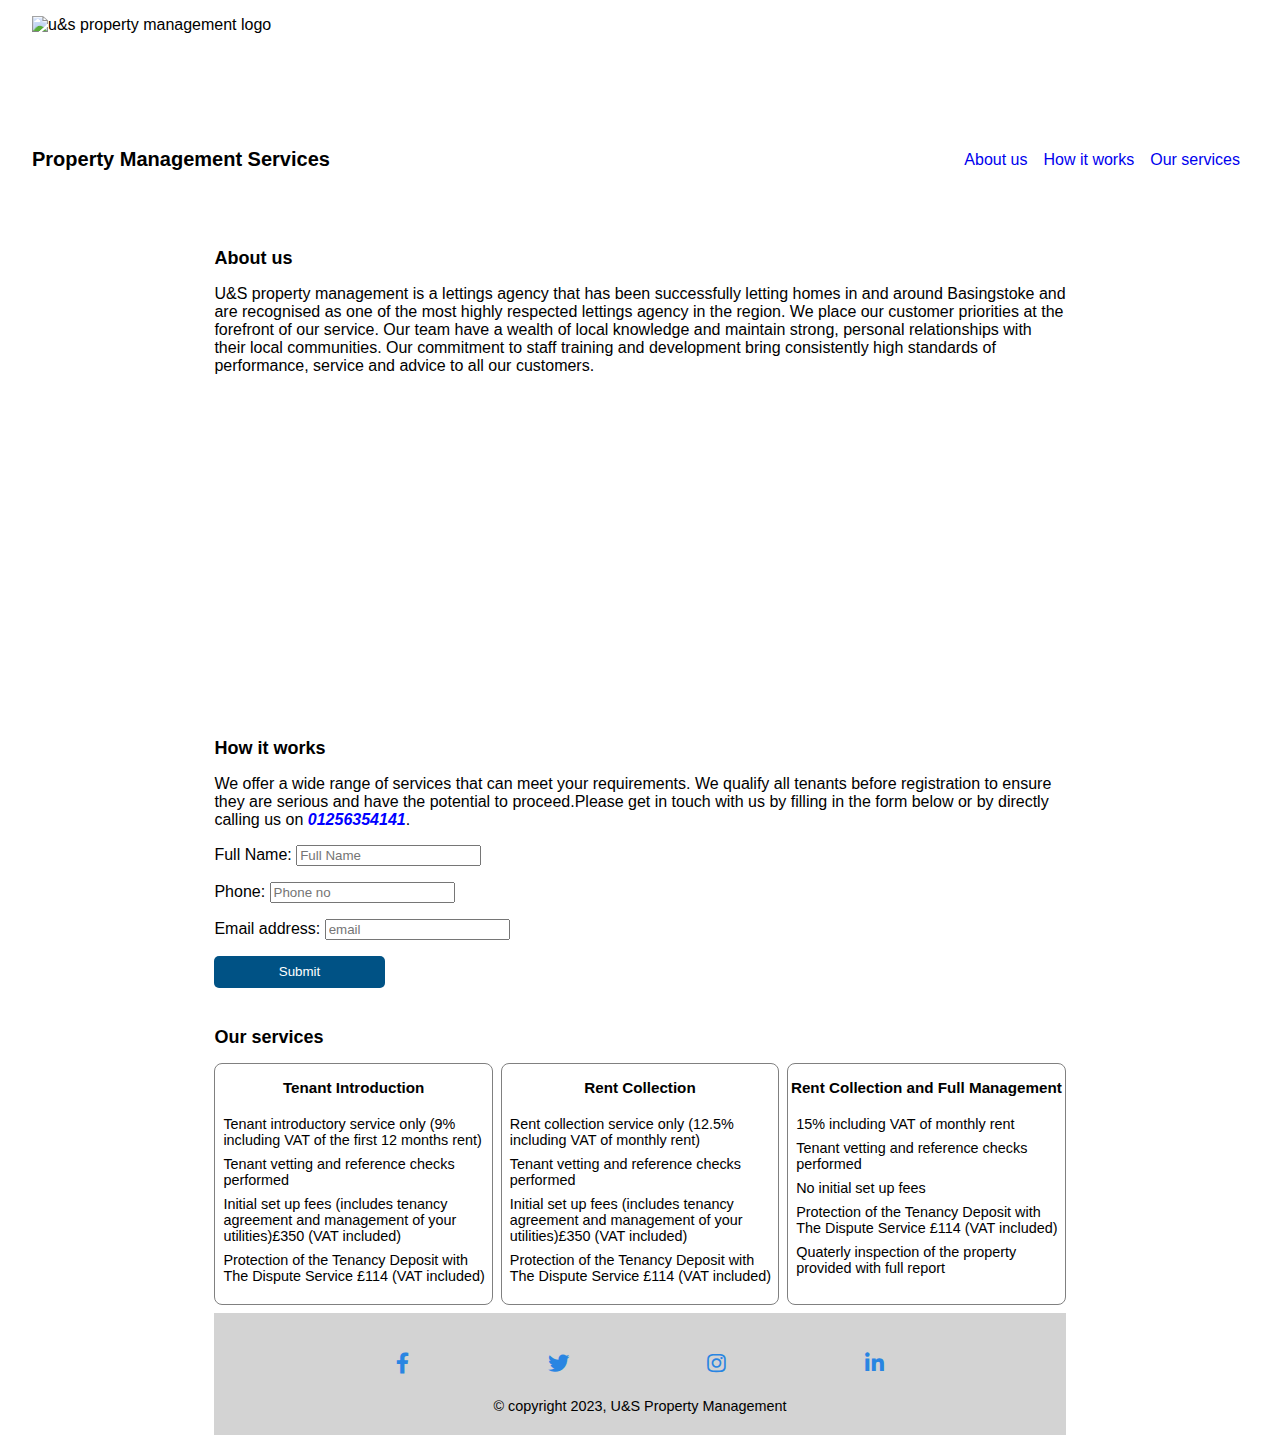
==== Product Landing Page Certification project/index.html @ 18a081b2 "Initial commit for Product Landing Page Certification Project" ====
<!DOCTYPE html>
<html lang="en">

<head>
    <meta charset="UTF-8">
    <meta name="viewport" content="width=device-width, initial-scale=1.0">
    <link rel="stylesheet" href="styles.css">
    <link rel="stylesheet" href="https://use.fontawesome.com/releases/v5.8.2/css/all.css" />
    <title>U&S property management</title>
</head>

<body>
    <div class="container">
        <header id="header">
            <img id="header-img" src="/final logo_transparent copy.png" alt="u&s property management logo">

            <nav id="nav-bar">
                <h1>Property Management Services</h1>
                <div class="nav-links">
                    <p><a class="nav-link" href="#about-us">About us</a></p>
                    <p><a class="nav-link" href="#how-it-works">How it works</a></p>
                    <p><a class="nav-link" href="#services">Our services</a></p>
                </div>
            </nav>

        </header>
        <main>
            <section id="about-us" class="about-us">
                <h2>About us</h2>
                <p>U&S property management is a lettings agency that has been successfully letting homes in and around
                    Basingstoke and are recognised as one of the most highly respected lettings agency in the region. We
                    place our customer priorities at the forefront of our service. Our team have a wealth of local
                    knowledge and maintain strong, personal relationships with their local communities. Our commitment
                    to staff training and development bring consistently high standards of performance, service and
                    advice to all our customers.</p>
                <iframe id="video" src="https://www.youtube.com/embed/yinOyFZpHZE" frameborder="0"
                    loading="lazy"></iframe>
            </section>
            <section id="how-it-works" class="how-it-works">
                <h2>How it works</h2>
                <p>We offer a wide range of services that can meet your requirements. We qualify all tenants before
                    registration to ensure they are serious and have the potential to proceed.Please
                    get in touch with us by filling in the form below or by directly calling us on
                    <span>01256354141</span>.
                </p>
                <form action="https://www.freecodecamp.com/email-submit" id="form">
                    <label for="full-name">
                        Full Name:
                        <input id=full-name type="text" placeholder="Full Name" required>
                    </label>
                    <label for="phone">
                        Phone:
                        <input id=phone placeholder="Phone no" type="tel">
                    </label>
                    <label for="email">
                        Email address:
                        <input id="email" type="email" placeholder="email" name="email" required>
                    </label>
                    <input id="submit" type="submit" value="Submit">
                </form>
            </section>
            <h2>Our services</h2>
            <section id="services" class="services">
                <div class="service">
                    <h3>Tenant Introduction</h3>
                    <ul>
                        <li>Tenant introductory service only (9% including VAT of the first 12 months rent)</li>
                        <li>Tenant vetting and reference checks performed</li>
                        <li>Initial set up fees (includes tenancy agreement and management of your utilities)£350 (VAT included)</li>
                        <li>Protection of the Tenancy Deposit with The Dispute Service £114 (VAT included)</li>
                    </ul>
                </div>
                <div class="service">
                    <h3>Rent Collection</h3>
                    <ul>
                        <li>Rent collection service only (12.5% including VAT of monthly rent)</li>
                        <li>Tenant vetting and reference checks performed</li>
                        <li>Initial set up fees (includes tenancy agreement and management of your utilities)£350 (VAT included)</li>
                        <li>Protection of the Tenancy Deposit with The Dispute Service £114 (VAT included)</li>
                    </ul>
                </div>

                <div class="service">
                    <h3>Rent Collection and Full Management</h3>
                    <ul>
                        <li>15% including VAT of monthly rent</li>
                        <li>Tenant vetting and reference checks performed</li>
                        <li>No initial set up fees
                        <li>Protection of the Tenancy Deposit with The Dispute Service £114 (VAT included)</li>
                        <li>Quaterly inspection of the property provided with full report</li>
                    </ul>
                </div>
            </section>
            <footer>
                <div class="social-icons">
                    <a href="https://www.facebook.com/freecodecamp/" target="_blank">
                        <i class="fab fa-lg fa-facebook-f"></i>
                    </a>
                    <a href="https://twitter.com/freecodecamp/" target="_blank">
                        <i class="fab fa-lg fa-twitter"></i>
                    </a>
                    <a href="https://instagram.com/freecodecamp" target="_blank">
                        <i class="fab fa-lg fa-instagram"></i>
                    </a>
                    <a href="https://www.linkedin.com/school/free-code-camp/" target="_blank">
                        <i class="fab fa-lg fa-linkedin-in"></i>
                    </a>
                </div>
                <p>© copyright 2023, U&S Property Management</p>
            </footer>
        </main>
    </div>

</body>

</html>
---- Product Landing Page Certification project/styles.css ----
* {
    /*border: 1px solid black;*/
    box-sizing: border-box;
}

/*set to allow correct positioning of "a tag"*/
html {
    scroll-padding-top: 27vh;
}

body {
    font-family: sans-serif, Arial, Helvetica;
    font-size: 16px;  /*1em*/
    margin: 0;
}

.container {
    width: 95%;
    margin: 0 auto;
}

/*fix the header section so it stays there when scrolling*/
#header {
    position: sticky;
    top: 0;
    background-color: white;  
    height: 25vh;                   /*header height to allow correct positioning of "a tag"*/
}

#header-img {
    display:block;
    padding-top: 1rem;
    max-width: 100%;   
    height: 15vh;
    margin: 0 auto;
    object-fit: fit;
}

#nav-bar, .nav-links {
    display: flex;
    flex-direction: row;
    justify-content: space-between;
    align-content:center;
    flex-wrap: wrap;
    padding-bottom: 0.25rem;
}


h1 {
    font-size: 1.25rem;
}



.nav-link {
    text-decoration: none;
    padding: 0.5rem;
}

/*for screen up to 700px*/
@media only screen and (max-width: 700px){
    #nav-bar, .nav-links {
        display: flex;
        flex-direction: row;
        justify-content: center;
        align-content:center;
        flex-wrap: wrap;
    }

    h1 {
        margin: 0.5rem auto;
    }

    .nav-links p {
        margin: 0 auto;    
    }
}


/*for screen up to 385 pixels */
@media only screen and (max-width: 385px) {
    /*set baseline scroll to position "a tag"*/
    html {
        scroll-padding-top: 45vh;
    }

    /*header height to allow correct positioning of "a tag" for vertical nav links*/
    #header {
        height: 40vh;                   
    }

    /*center the heading*/
    h1 {
        text-align: center;
    }

    /*change nav links to vertical*/
    .nav-links {
        display: flex;
        flex-direction: column;
        align-content:center;
        flex-wrap: wrap;
    }

    .nav-links p {
        margin: 0.2rem auto;    
    }
}



/*main section css styles*/
main {
    width: 70%;                 
    margin: 0 auto;             /*centers main*/
    overflow: hidden;
}

section {
    display: inline-block;
    margin: 0.5rem 0;
}

h2 {
    font-size: 1.125rem;
}

iframe {
    display: block;
    width: 70%;
    height: 300px;
    margin: 1rem auto;
}

span {
    font-style: italic;
    font-weight: bold;
    color: blue;
}

label, #submit {
    display: block;
    margin: 1rem 0 1rem 0;
}

#submit {
    width: 20%;
    height: 2rem;
    background-color: rgb(0, 82, 133);
    color: white;
    border: none;
    border-radius: 5px;
}

@media only screen and (max-width: 420px){
    #submit {
        width: 40%;
    }
    
}

.services {
    display: grid;
    grid-template-columns: 1fr 1fr 1fr;
    grid-gap: 0.5em;
}

.service {
    border: 1px solid grey;
    justify-items: center;
    text-align:center;
    border-radius: 0.5rem;
}

h3 {
    font-size: 0.95rem;
}

ul {
    padding-left: 0.25rem;
}

.service ul li {
    text-align: left;
    list-style: none;
    padding: 0.25rem;
    font-size: 0.9rem;
}

/*for media screen up to 700px*/
@media only screen and (max-width: 700px) {
    /*change services class to columns for screens smaller than 700px*/
    .services {
        display: grid;
        grid-template-columns: 1fr;
        grid-gap: 0.5em;
    }
}


footer {
    background-color: lightgrey;
    padding: 5% 5% 2.5% 5%;
}

footer .social-icons {
    display: flex;
    flex-direction: row;
    justify-content: space-evenly;
    margin-bottom: 1.5rem;
}

footer .social-icons a {
    color:rgb(41, 133, 226);
}

footer p {
    margin: 0;
    text-align: center;
    font-size: 0.9rem;
}
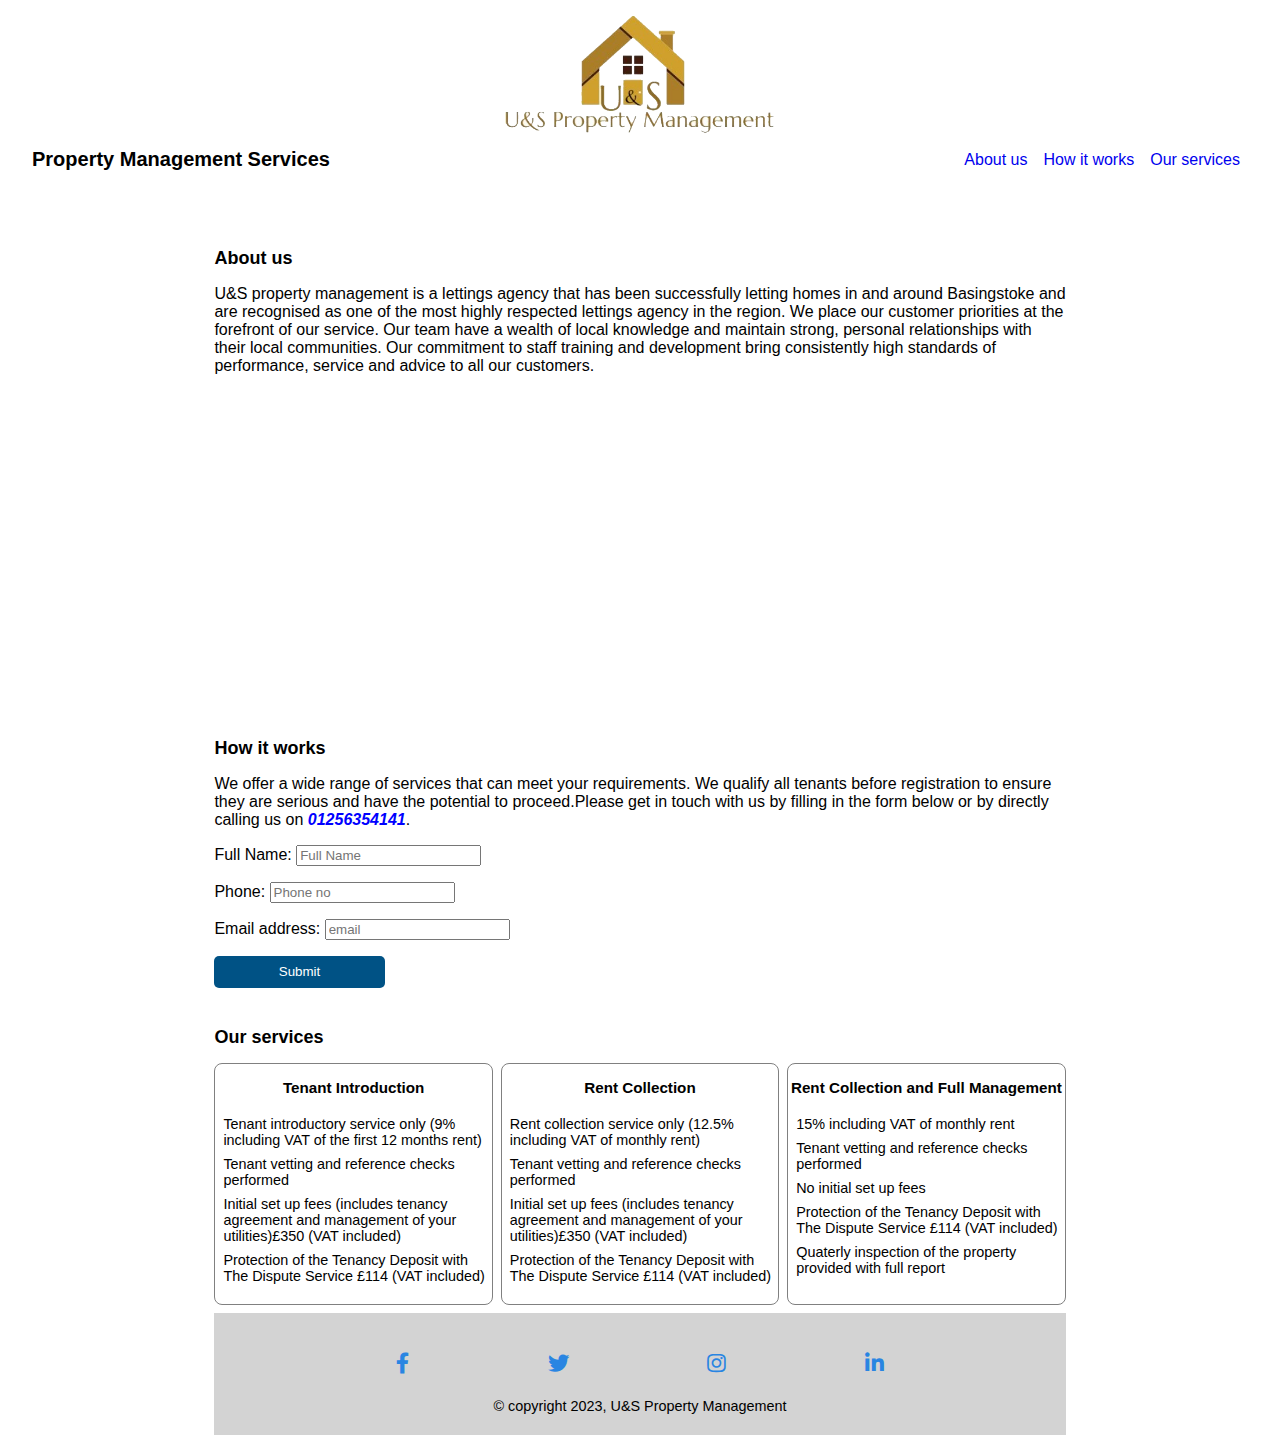
==== commit eb381420: "#header-img src changed to display logo" ====
--- a/Product Landing Page Certification project/index.html
+++ b/Product Landing Page Certification project/index.html
@@ -12,7 +12,7 @@
 <body>
     <div class="container">
         <header id="header">
-            <img id="header-img" src="/final logo_transparent copy.png" alt="u&s property management logo">
+            <img id="header-img" src="final logo_transparent copy.png" alt="u&s property management logo">
 
             <nav id="nav-bar">
                 <h1>Property Management Services</h1>
